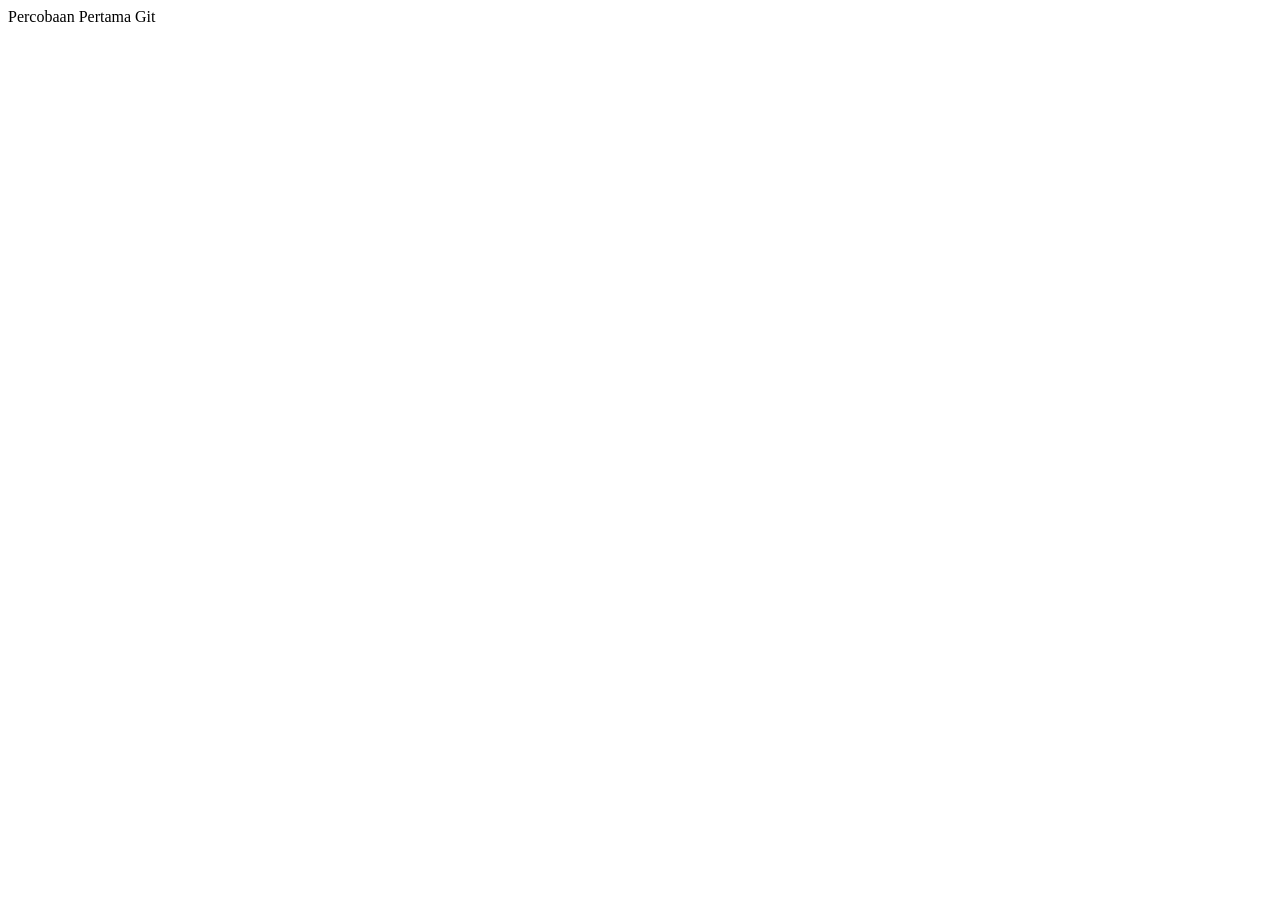
==== kuliah/pertemuan4/latihan1.html @ a2a6dc06 "menambah folder pertemuan4 dan file latihan1.html" ====
<!DOCTYPE html>
<html lang="en">
<head>
    <meta charset="UTF-8">
    <meta name="viewport" content="width=device-width, initial-scale=1.0">
    <title>Coba Git</title>
</head>
<body>
    Percobaan Pertama Git
</body>
</html>
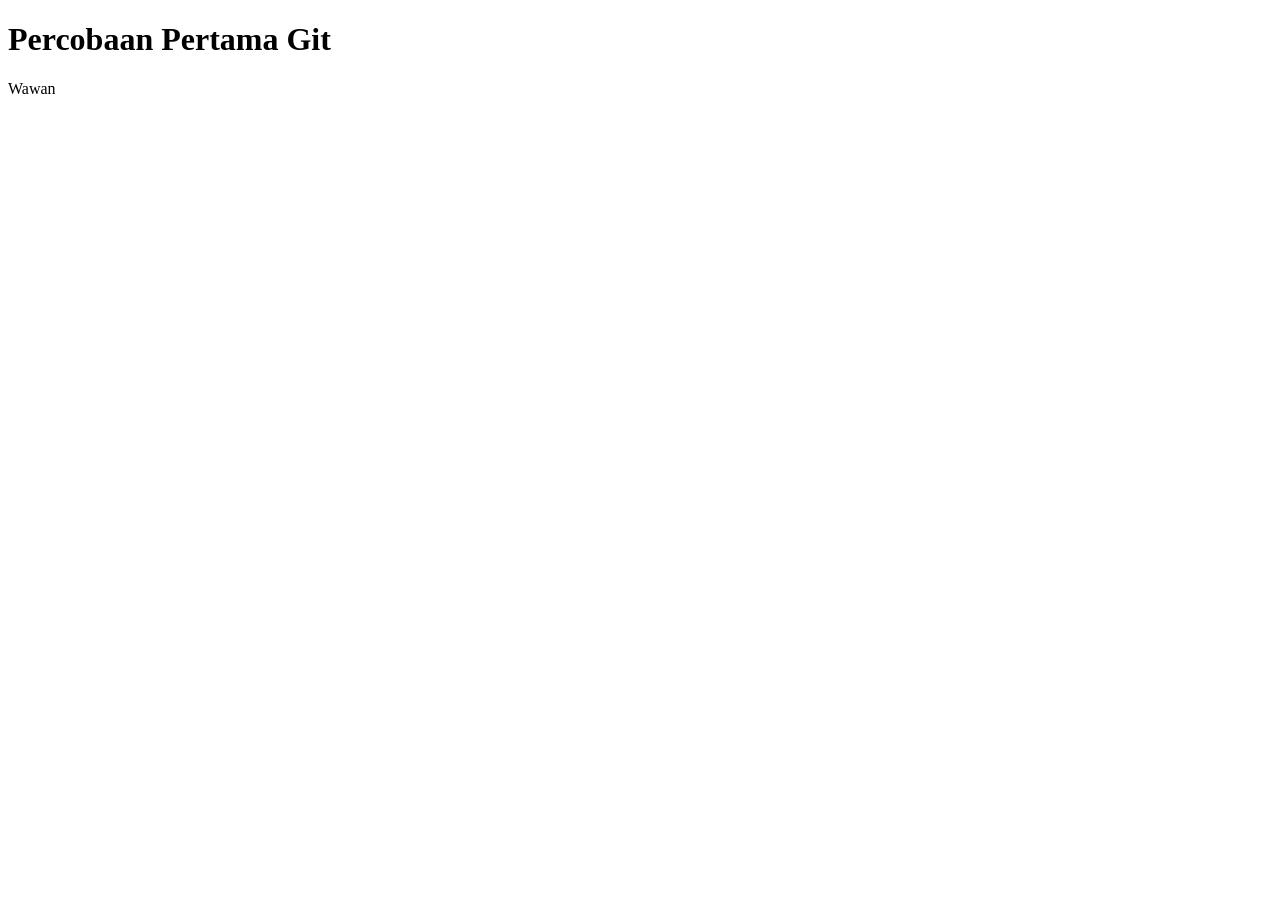
==== commit 9e73fd29: "latihan1 pertemuan 4" ====
--- a/kuliah/pertemuan4/latihan1.html
+++ b/kuliah/pertemuan4/latihan1.html
@@ -6,6 +6,7 @@
     <title>Coba Git</title>
 </head>
 <body>
-    Percobaan Pertama Git
+    <h1>Percobaan Pertama Git</h1>
+    <p>Wawan</p>
 </body>
 </html>
